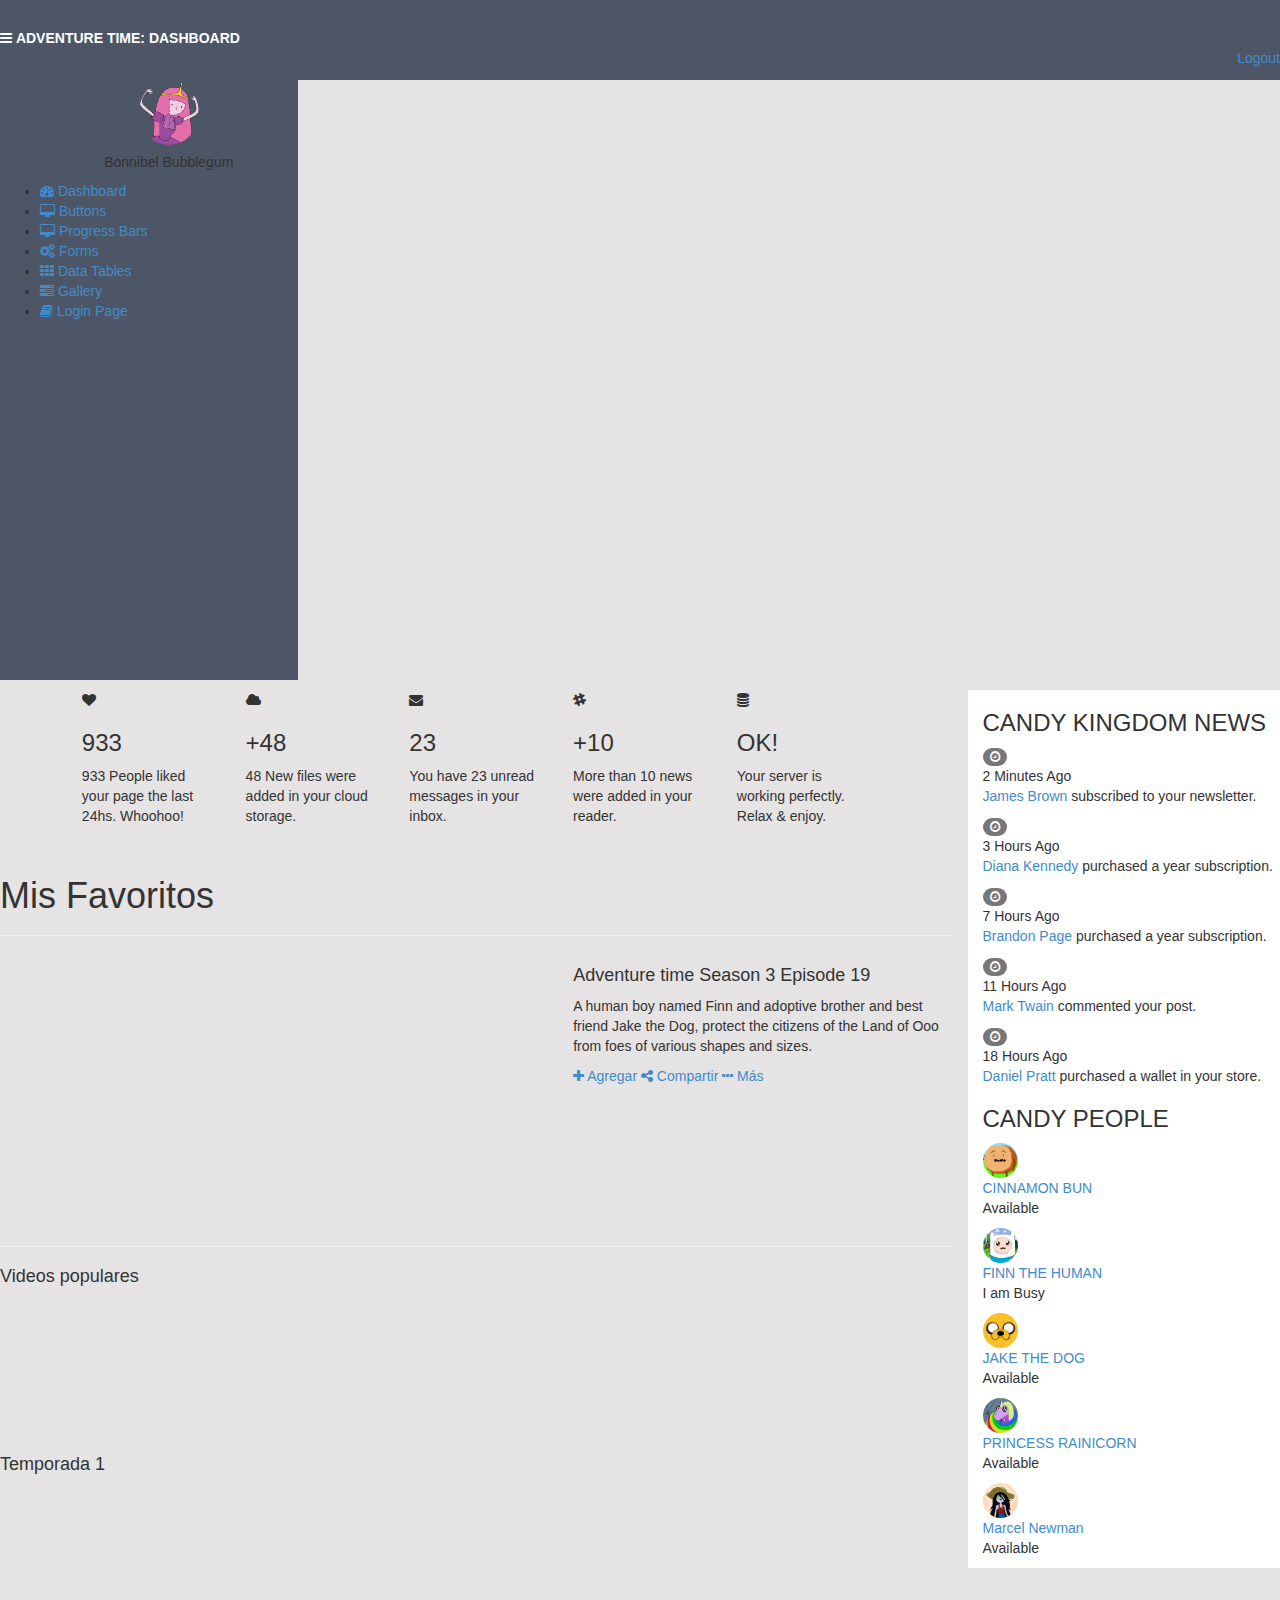
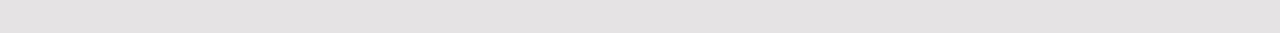
==== dashboard.html @ 6a3ead1a "solo subo archivos" ====
<!DOCTYPE html>
<html lang="en">
  <head>
    <meta charset="utf-8">
    <meta name="viewport" content="width=device-width, initial-scale=1.0">
    <meta name="description" content="">
    <meta name="author" content="Dashboard">
    <meta name="keyword" content="Dashboard, Bootstrap, Admin, Template, Theme, Responsive, Fluid, Retina">
    <meta http-equiv="X-UA-Compatible" content="IE=edge">
    <link rel="stylesheet" href="https://maxcdn.bootstrapcdn.com/bootstrap/3.3.7/css/bootstrap.min.css" integrity="sha384-BVYiiSIFeK1dGmJRAkycuHAHRg32OmUcww7on3RYdg4Va+PmSTsz/K68vbdEjh4u" crossorigin="anonymous">
    <link rel="stylesheet" href="css/bootstrap.css" class="">
    <link rel="stylesheet" href="css/lineicons.css" class="">
    <link rel="stylesheet" href="css/adventure-time-theme-responsive.css" class="">
    <link rel="stylesheet" href="css/font-awesome.css" class="">
    <link rel="stylesheet" href="css/adventure-time-theme.css" class="">


    <title>Adventure time: Dashboard</title>

   
    <!-- HTML5 shim and Respond.js IE8 support of HTML5 elements and media queries -->
    <!--[if lt IE 9]>
      <script src="https://oss.maxcdn.com/libs/html5shiv/3.7.0/html5shiv.js"></script>
      <script src="https://oss.maxcdn.com/libs/respond.js/1.4.2/respond.min.js"></script>
    <![endif]-->
  </head>

  <body>
    <section id="container">
      <div class="row">
        <div class="col-xs-4 col-md-6 col-lg-12">
          <header class="header black-bg">
            <div class="sidebar-toggle-box">
                <div class="fa fa-bars tooltips" data-placement="right" data-original-title="Toggle Navigation"></div>
            </div>      
            <a href="dashboard.html" class="logo">
              <b class="hidden-xs ">ADVENTURE TIME: DASHBOARD</b>
              <b class="visible-xs">ADV.TIME</b>
            </a>
            <div class="top-menu">
              <ul class="nav pull-right top-menu">
                <buttom class="boton"><li><a class="logout" href="login.html">Logout</a></li></buttom>
              </ul>
            </div>
          </div>
        </div>
      </header>

      <aside>
        <div class="row">
          <div class="col-md-3">
            <div id="sidebar" class="nav-collapse">
              <ul class="sidebar-menu">
                <p class="text-center">
                  <a href="profile.html">
                    <img src="img/profile_avatar.png" class="img-circle" width="60">
                  </a>
                </p>
                <h5 class="text-center">Bonnibel Bubblegum</h5>
                <li class="sub-menu">
                  <a class="active" href="dashboard.html">
                    <i class="fa fa-dashboard"></i>
                    <span>Dashboard</span>
                  </a>
                </li>
                <li class="sub-menu">
                  <a href="buttons.html" >
                    <i class="fa fa-desktop"></i>
                    <span>Buttons</span>
                  </a>
                </li>
                <li class="sub-menu">
                  <a href="progress.html" >
                    <i class="fa fa-desktop"></i>
                    <span>Progress Bars</span>
                  </a>
                </li>            
                <li class="sub-menu">
                  <a href="form_component.html" >
                    <i class="fa fa-cogs"></i>
                    <span>Forms</span>
                  </a>
                </li>
                <li class="sub-menu">
                  <a href="basic_tables.html" >
                    <i class="fa fa-th"></i>
                    <span>Data Tables</span>
                  </a>
                </li>            
                <li class="sub-menu">
                  <a href="gallery.html" >
                    <i class="fa fa-tasks"></i>
                    <span>Gallery</span>
                  </a>
                </li>
                <li class="sub-menu">
                  <a href="login.html" >
                    <i class="fa fa-book"></i>
                    <span>Login Page</span>
                  </a>
                </li> 
              </ul>
            </div>
          </div>
        </div>
      </aside>
      <!--main content start-->
      <section id="main-content">
        <section class="wrapper site-min-height">
          <div class="row">
            <div class="col-md-9 main-chart pt-25">
              <div class="row">
                <div class="col-md-2 col-sm-2 col-md-offset-1 box0">
                  <div class="box1">
                    <span class="fa fa-heart"></span>
                    <h3>933</h3>
                  </div>
                  <p>933 People liked your page the last 24hs. Whoohoo!</p>
                </div>
                <div class="col-md-2 col-sm-2 box0">
                  <div class="box1">
                    <span class="fa fa-cloud"></span>
                    <h3>+48</h3>
                  </div>
                  <p>48 New files were added in your cloud storage.</p>
                </div>
                <div class="col-md-2 col-sm-2 box0">
                  <div class="box1">
                    <span class="fa fa-envelope"></span>
                    <h3>23</h3>
                  </div>
                  <p>You have 23 unread messages in your inbox.</p>
                </div>
                <div class="col-md-2 col-sm-2 box0">
                  <div class="box1">
                    <span class="fa fa-slack"></span>
                    <h3>+10</h3>
                  </div>
                  <p>More than 10 news were added in your reader.</p>
                </div>
                <div class="col-md-2 col-sm-2 box0">
                  <div class="box1">
                    <span class="fa fa-database"></span>
                    <h3>OK!</h3>
                  </div>
                  <p>Your server is working perfectly. Relax & enjoy.</p>
                </div>
              </div><!-- /row mt -->  
              <div class="page-header">
                <h1>Mis Favoritos</h1>
              </div>
              <div class="main-video row">
                <div class="col-lg-7">
                  <div class="video">
                    <iframe width="100%" height="265" src="https://www.youtube.com/embed/1iIzP8Z-tnc" frameborder="0" allowfullscreen></iframe>    
                  </div>
                </div>
                <div class="col-lg-5">
                  <h4>Adventure time Season 3 Episode 19</h4>
                  <p>A human boy named Finn and adoptive brother and best friend Jake the Dog, protect the citizens of the Land of Ooo from foes of various shapes and sizes.</p>
                  <div class="buttons">
                    <a href="#">
                      <i class="fa fa-plus"></i>
                      <span>Agregar</span>
                    </a>
                    <a href="#">
                      <i class="fa fa-share-alt"></i>
                      <span>Compartir</span>
                    </a>
                    <a href="#">
                      <i class="fa fa-ellipsis-h"></i>
                      <span>Más</span>
                    </a>
                  </div>
                </div>
              </div>
              <hr class="divider"></hr>
              <div class="showback">
                <h4>Videos populares</h4>
                <div class="row">
                  <div class="col-md-4">
                    <iframe width="100%" height="143" src="https://www.youtube.com/embed/k6hlTz347gQ" frameborder="0" allowfullscreen></iframe>
                  </div>
                  <div class="col-md-4">
                    <iframe width="100%" height="143" src="https://www.youtube.com/embed/1iIzP8Z-tnc" frameborder="0" allowfullscreen></iframe>
                  </div>
                  <div class="col-md-4">
                    <iframe width="100%" height="143" src="https://www.youtube.com/embed/PfemA8HEY28" frameborder="0" allowfullscreen></iframe>
                  </div>
                </div>                
              </div>
              <div class="showback">
                <h4>Temporada 1</h4>
                <div class="row">
                  <div class="col-md-4">
                    <iframe width="100%" height="143" src="https://www.youtube.com/embed/k6hlTz347gQ" frameborder="0" allowfullscreen></iframe>
                  </div>
                  <div class="col-md-4">
                    <iframe width="100%" height="143" src="https://www.youtube.com/embed/1iIzP8Z-tnc" frameborder="0" allowfullscreen></iframe>
                  </div>
                  <div class="col-md-4">
                    <iframe width="100%" height="143" src="https://www.youtube.com/embed/PfemA8HEY28" frameborder="0" allowfullscreen></iframe>
                  </div>
                </div>              
              </div>                            
            </div>
            <div class="col-md-3 ds">
              <h3>CANDY KINGDOM NEWS</h3>
              <div class="desc">
                <div class="thumb">
                  <span class="badge bg-theme"><i class="fa fa-clock-o"></i></span>
                </div>
                <div class="details">
                  <p><muted>2 Minutes Ago</muted><br/>
                   <a href="#">James Brown</a> subscribed to your newsletter.<br/>
                 </p>
               </div>
              </div>
              <div class="desc">
                <div class="thumb">
                  <span class="badge bg-theme"><i class="fa fa-clock-o"></i></span>
                </div>
                <div class="details">
                  <p><muted>3 Hours Ago</muted><br/>
                   <a href="#">Diana Kennedy</a> purchased a year subscription.<br/>
                 </p>
              </div>
            </div>
            <div class="desc">
              <div class="thumb">
                <span class="badge bg-theme"><i class="fa fa-clock-o"></i></span>
              </div>
              <div class="details">
                <p><muted>7 Hours Ago</muted><br/>
                 <a href="#">Brandon Page</a> purchased a year subscription.<br/>
               </p>
             </div>
            </div>
             <!-- Fourth Action -->
             <div class="desc">
              <div class="thumb">
                <span class="badge bg-theme"><i class="fa fa-clock-o"></i></span>
              </div>
              <div class="details">
                <p><muted>11 Hours Ago</muted><br/>
                 <a href="#">Mark Twain</a> commented your post.<br/>
               </p>
             </div>
           </div>
           <!-- Fifth Action -->
           <div class="desc">
            <div class="thumb">
              <span class="badge bg-theme"><i class="fa fa-clock-o"></i></span>
            </div>
            <div class="details">
              <p><muted>18 Hours Ago</muted><br/>
               <a href="#">Daniel Pratt</a> purchased a wallet in your store.<br/>
             </p>
           </div>
          </div>
          <h3>CANDY PEOPLE</h3>
          <!-- First Member -->
          <div class="desc">
            <div class="thumb">
              <img class="img-circle" src="img/friends/cinamon-bun.jpg" width="35px" height="35px">
            </div>
            <div class="details">
              <p>
                <a href="#">CINNAMON BUN</a><br/>
                <muted>Available</muted>
              </p>
            </div>
          </div>
          <!-- Second Member -->
          <div class="desc">
            <div class="thumb">
              <img class="img-circle" src="img/friends/finn.jpg" width="35px" height="35px">
            </div>
            <div class="details">
              <p>
                <a href="#">FINN THE HUMAN</a><br/>
                <muted>I am Busy</muted>
              </p>
            </div>
          </div>
          <!-- Third Member -->
          <div class="desc">
            <div class="thumb">
              <img class="img-circle" src="img/friends/jake.jpg" width="35px" height="35px">
            </div>
            <div class="details">
              <p><a href="#">JAKE THE DOG</a><br/>
               <muted>Available</muted>
              </p>
            </div>
           </div>
           <!-- Fourth Member -->
           <div class="desc">
            <div class="thumb">
              <img class="img-circle" src="img/friends/rainicorn.gif" width="35px" height="35px">
            </div>
            <div class="details">
              <p><a href="#">PRINCESS RAINICORN</a><br/>
               <muted>Available</muted>
             </p>
           </div>
          </div>
          <!-- Fifth Member -->
          <div class="desc">
            <div class="thumb">
              <img class="img-circle" src="img/friends/marceline.jpg" width="35px" height="35px">
            </div>
            <div class="details">
              <p>
                <a href="#">Marcel Newman</a><br/>
                <muted>Available</muted>
              </p>
            </div>
          </div>
        </section>
      </section>
    </section>
    <!-- js placed at the end of the document so the pages load faster -->
    <script src="js/jquery.js"></script>
    <script src="js/bootstrap.min.js"></script>
    <script src="js/common-scripts.js"></script>
  </body>
</html>
---- css/adventure-time-theme-responsive.css ----
/*Inserta tu Codigo Responsive*/
---- css/adventure-time-theme.css ----
/*No tocar este codigo*/ 
.sidebar-closed > #sidebar > ul {
    display: none;
}

.sidebar-closed #main-content {
    margin-left: 0px;
}

.sidebar-closed #sidebar {
    margin-left: -180px;
}

/*Escribe aqui tu codigo */

/*Estilos del Dashboard*/

#container {
	background-color: #E5E3E3;
}

/*estilos del header*/
.header, .logo {
	background-color: #4D5666;
	color: white;
	height: 80px;
	padding-top: 28px;

}
.boton {
	background-color: purple;
}

/*estilos del sidebar*/
.sidebar-toggle-box, .logo {
	display: inline;
	margin-top: 15px;
}
.ds {
	background-color: white;
}
.nav-collapse {
	
}
.sidebar-menu {
	background-color: #4D5666;
	height: 600px;
	margin-top: 0;
}
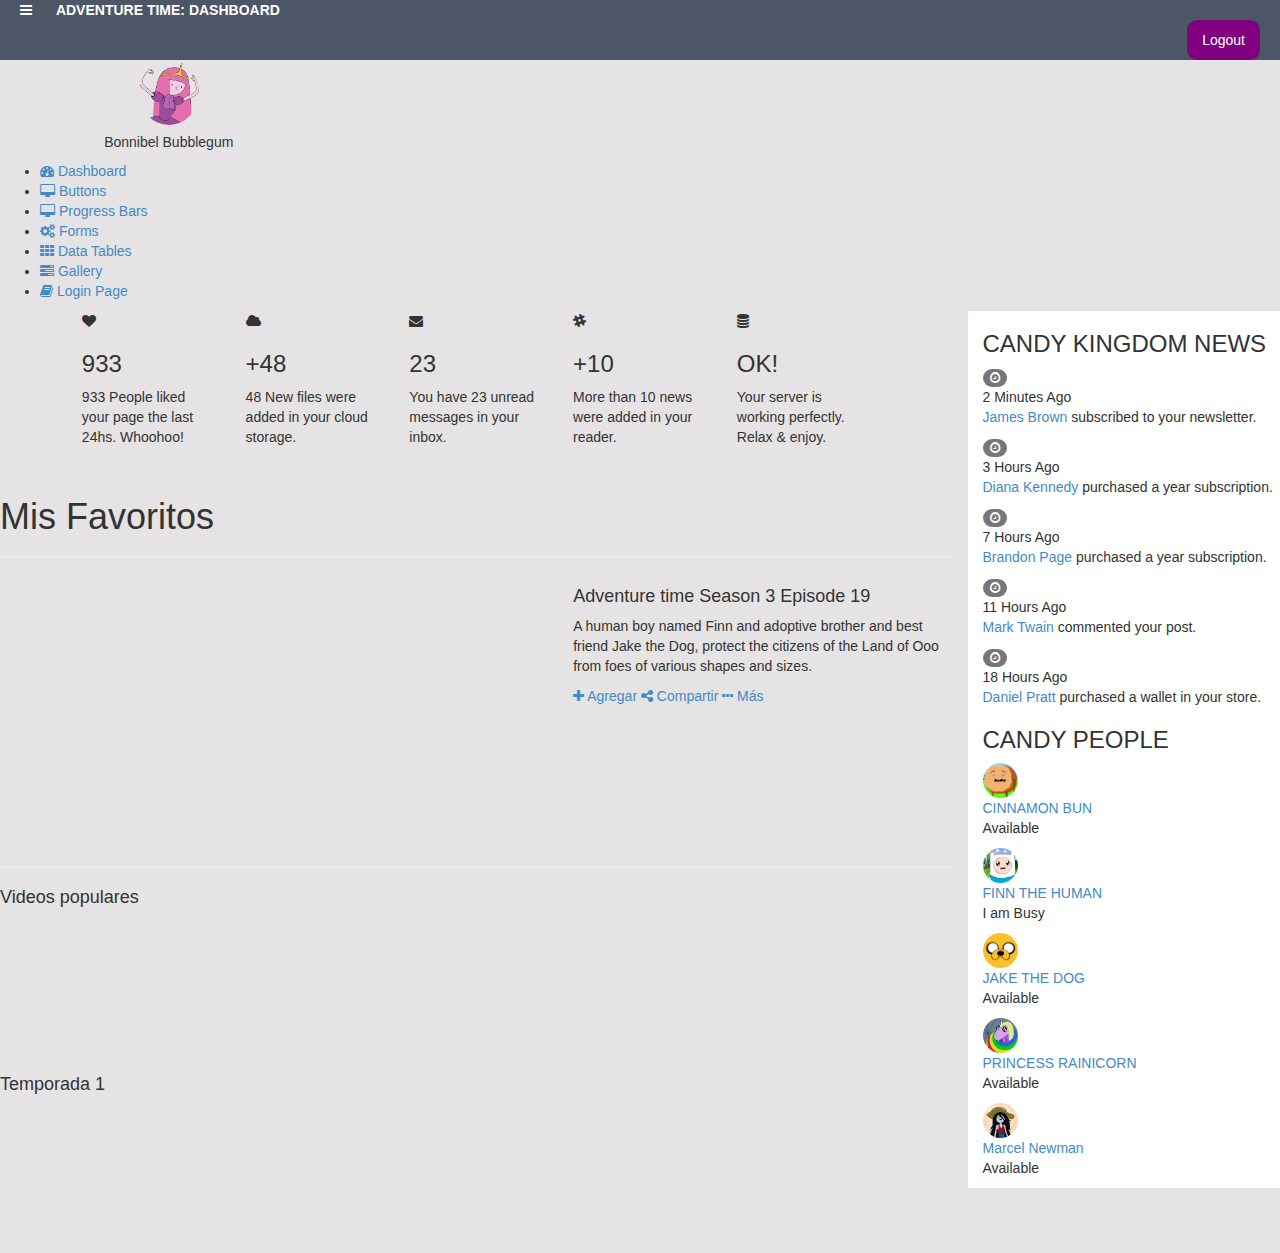
==== commit 6d0b884e: "segundo archivo" ====
--- a/dashboard.html
+++ b/dashboard.html
@@ -28,7 +28,7 @@
   <body>
     <section id="container">
       <div class="row">
-        <div class="col-xs-4 col-md-6 col-lg-12">
+        <div class="col-xs-12 col-md-12 col-lg-12">
           <header class="header black-bg">
             <div class="sidebar-toggle-box">
                 <div class="fa fa-bars tooltips" data-placement="right" data-original-title="Toggle Navigation"></div>
@@ -39,12 +39,12 @@
             </a>
             <div class="top-menu">
               <ul class="nav pull-right top-menu">
-                <buttom class="boton"><li><a class="logout" href="login.html">Logout</a></li></buttom>
+                <li><a class="logout" href="login.html">Logout</a></li>
               </ul>
             </div>
-          </div>
+          </header>
         </div>
-      </header>
+      </div>
 
       <aside>
         <div class="row">
--- a/css/adventure-time-theme.css
+++ b/css/adventure-time-theme.css
@@ -20,30 +20,34 @@
 }
 
 /*estilos del header*/
-.header, .logo {
+
+header {
 	background-color: #4D5666;
+	height: 60px;
+}
+.sidebar-toggle-box, .logo {
 	color: white;
-	height: 80px;
-	padding-top: 28px;
-
+	display: inline;
+	margin-left: 20px;
 }
-.boton {
+.logout {
+	color: white;
 	background-color: purple;
+	margin-right: 20px;
+	border-radius: 10px;
+	padding-bottom: 10px;
 }
 
+
 /*estilos del sidebar*/
-.sidebar-toggle-box, .logo {
-	display: inline;
-	margin-top: 15px;
-}
 .ds {
 	background-color: white;
 }
-.nav-collapse {
-	
-}
-.sidebar-menu {
+
+.sidebar {
 	background-color: #4D5666;
 	height: 600px;
-	margin-top: 0;
+	margin-top: 60;
+	margin-bottom: 0;
+
 }
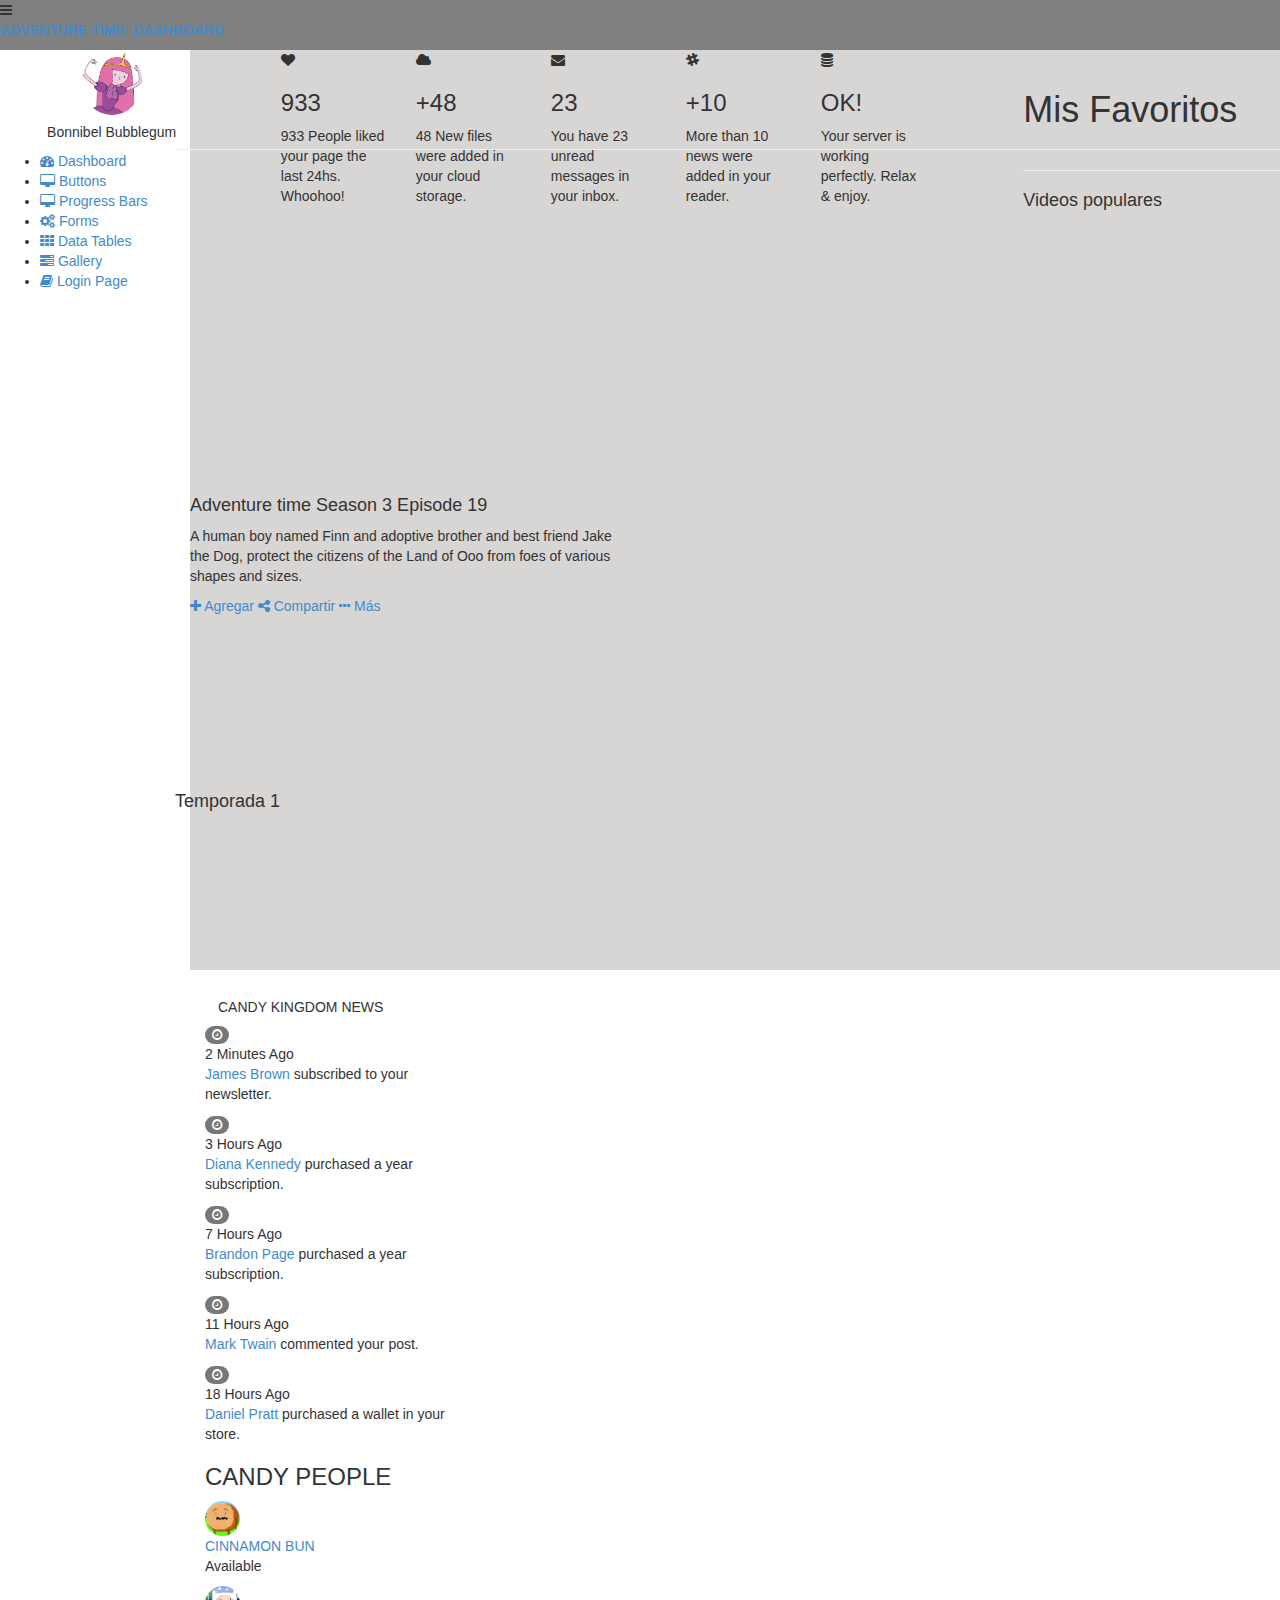
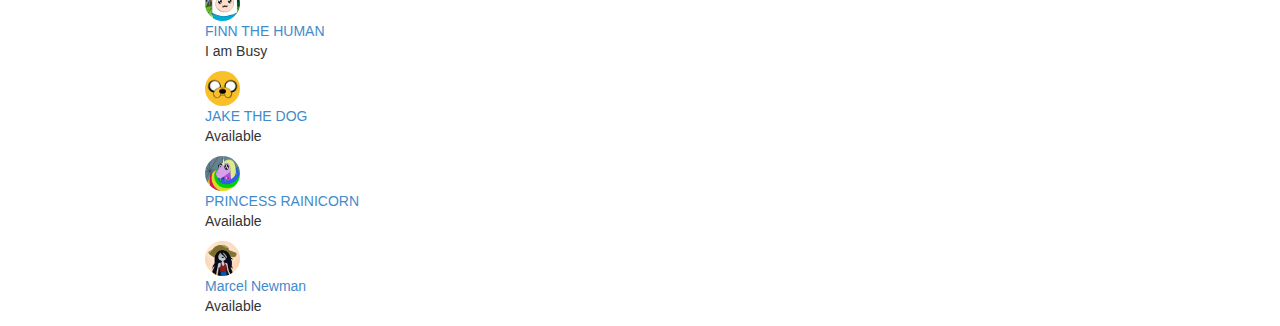
==== commit d29debfc: "arreglando la indexacion" ====
--- a/dashboard.html
+++ b/dashboard.html
@@ -1,328 +1,325 @@
 <!DOCTYPE html>
 <html lang="en">
-  <head>
-    <meta charset="utf-8">
-    <meta name="viewport" content="width=device-width, initial-scale=1.0">
-    <meta name="description" content="">
-    <meta name="author" content="Dashboard">
-    <meta name="keyword" content="Dashboard, Bootstrap, Admin, Template, Theme, Responsive, Fluid, Retina">
-    <meta http-equiv="X-UA-Compatible" content="IE=edge">
-    <link rel="stylesheet" href="https://maxcdn.bootstrapcdn.com/bootstrap/3.3.7/css/bootstrap.min.css" integrity="sha384-BVYiiSIFeK1dGmJRAkycuHAHRg32OmUcww7on3RYdg4Va+PmSTsz/K68vbdEjh4u" crossorigin="anonymous">
-    <link rel="stylesheet" href="css/bootstrap.css" class="">
-    <link rel="stylesheet" href="css/lineicons.css" class="">
-    <link rel="stylesheet" href="css/adventure-time-theme-responsive.css" class="">
-    <link rel="stylesheet" href="css/font-awesome.css" class="">
-    <link rel="stylesheet" href="css/adventure-time-theme.css" class="">
-
-
-    <title>Adventure time: Dashboard</title>
-
-   
-    <!-- HTML5 shim and Respond.js IE8 support of HTML5 elements and media queries -->
+<head>
+  <meta charset="utf-8">
+  <meta name="viewport" content="width=device-width, initial-scale=1.0">
+  <meta name="description" content="">
+  <meta name="author" content="Dashboard">
+  <meta name="keyword" content="Dashboard, Bootstrap, Admin, Template, Theme, Responsive, Fluid, Retina">
+  <link rel="stylesheet" href="https://maxcdn.bootstrapcdn.com/bootstrap/3.3.7/css/bootstrap.min.css" integrity="sha384-BVYiiSIFeK1dGmJRAkycuHAHRg32OmUcww7on3RYdg4Va+PmSTsz/K68vbdEjh4u" crossorigin="anonymous">
+  <link rel="stylesheet" type="text/css" href="css/lineicons.css">
+  <link rel="stylesheet" type="text/css" href="css/font-awesome.css">
+  <link rel="stylesheet" type="text/css" href="css/bootstrap.css">
+  <link rel="stylesheet" type="text/css" href="css/adventure-time-theme-responsive.css">
+  <link rel="stylesheet" type="text/css" href="css/adventure-time-theme.css">
+
+
+  <title>Adventure time: Dashboard</title>
+
+
+  <!-- HTML5 shim and Respond.js IE8 support of HTML5 elements and media queries -->
     <!--[if lt IE 9]>
       <script src="https://oss.maxcdn.com/libs/html5shiv/3.7.0/html5shiv.js"></script>
       <script src="https://oss.maxcdn.com/libs/respond.js/1.4.2/respond.min.js"></script>
-    <![endif]-->
-  </head>
-
-  <body>
-    <section id="container">
-      <div class="row">
-        <div class="col-xs-12 col-md-12 col-lg-12">
-          <header class="header black-bg">
-            <div class="sidebar-toggle-box">
-                <div class="fa fa-bars tooltips" data-placement="right" data-original-title="Toggle Navigation"></div>
-            </div>      
-            <a href="dashboard.html" class="logo">
-              <b class="hidden-xs ">ADVENTURE TIME: DASHBOARD</b>
-              <b class="visible-xs">ADV.TIME</b>
-            </a>
-            <div class="top-menu">
-              <ul class="nav pull-right top-menu">
-                <li><a class="logout" href="login.html">Logout</a></li>
-              </ul>
+      <![endif]-->
+    </head>
+
+    <body>
+      <!--HEADER-->
+      <div id="container">
+        <header class="header black-bg">
+          <div class="sidebar-toggle-box">
+            <div class="fa fa-bars tooltips" data-placement="right" data-original-title="Toggle Navigation"></div>
+          </div>      
+          <a href="dashboard.html" class="logo">
+            <b class="hidden-xs">ADVENTURE TIME: DASHBOARD</b>
+            <b class="visible-xs">ADV.TIME</b>
+          </a>
+          <div class="top-menu">
+            <ul class="nav pull-right top-menu">
+              <li><a class="logout" href="login.html">Logout</a></li>
+            </ul>
+          </div>
+        </header>
+        <aside>
+          <div id="sidebar"  class="nav-collapse row col-md-2">
+            <ul class="sidebar-menu">
+              <p class="text-center">
+                <a href="profile.html">
+                  <img src="img/profile_avatar.png" class="img-circle" width="60">
+                </a>
+              </p>
+              <h5 class="text-center">Bonnibel Bubblegum</h5>
+              <li class="sub-menu">
+                <a class="active" href="dashboard.html">
+                  <i class="fa fa-dashboard"></i>
+                  <span>Dashboard</span>
+                </a>
+              </li>
+              <li class="sub-menu">
+                <a href="buttons.html" >
+                  <i class="fa fa-desktop"></i>
+                  <span>Buttons</span>
+                </a>
+              </li>
+              <li class="sub-menu">
+                <a href="progress.html" >
+                  <i class="fa fa-desktop"></i>
+                  <span>Progress Bars</span>
+                </a>
+              </li>            
+              <li class="sub-menu">
+                <a href="form_component.html" >
+                  <i class="fa fa-cogs"></i>
+                  <span>Forms</span>
+                </a>
+              </li>
+              <li class="sub-menu">
+                <a href="basic_tables.html" >
+                  <i class="fa fa-th"></i>
+                  <span>Data Tables</span>
+                </a>
+              </li>            
+              <li class="sub-menu">
+                <a href="gallery.html" >
+                  <i class="fa fa-tasks"></i>
+                  <span>Gallery</span>
+                </a>
+              </li>
+              <li class="sub-menu">
+                <a href="login.html" >
+                  <i class="fa fa-book"></i>
+                  <span>Login Page</span>
+                </a>
+              </li> 
+            </ul>
+          </div>
+        </aside>
+        <!--ICONOS DEL MAIN-->
+        <div id="main-content">
+          <section class="wrapper site-min-height">
+            <div class="row">
+              <section>
+                <div class="col-md-9 main-chart pt-25">  
+                  <div class="col-md-2 col-sm-2 col-md-offset-1 box0">
+                    <div class="box1">
+                      <span class="fa fa-heart"></span>
+                      <h3>933</h3>
+                    </div>
+                    <p>933 People liked your page the last 24hs. Whoohoo!</p>
+                  </div>
+                  <div class="col-md-2 col-sm-2 box0">
+                    <div class="box1">
+                      <span class="fa fa-cloud"></span>
+                      <h3>+48</h3>
+                    </div>
+                      <p>48 New files were added in your cloud storage.</p>
+                  </div>
+                  <div class="col-md-2 col-sm-2 box0">
+                    <div class="box1">
+                      <span class="fa fa-envelope"></span>
+                      <h3>23</h3>
+                    </div>
+                    <p>You have 23 unread messages in your inbox.</p>
+                  </div>
+                  <div class="col-md-2 col-sm-2 box0">
+                    <div class="box1">
+                      <span class="fa fa-slack"></span>
+                      <h3>+10</h3>
+                    </div>
+                    <p>More than 10 news were added in your reader.</p>
+                  </div>
+                  <div class="col-md-2 col-sm-2 box0">
+                    <div class="box1">
+                      <span class="fa fa-database"></span>
+                      <h3>OK!</h3>
+                    </div>
+                    <p>Your server is working perfectly. Relax & enjoy.</p>
+                  </div>
+                </div>
+              </section>
+              <!--FAVORITOS DEL MAIN --> 
+              <section>
+                <div class="page-header">
+                      <h1>Mis Favoritos</h1>
+                </div>
+                <div class="main-video">
+                  <div class="col-lg-7">
+                    <div class="video">
+                      <iframe width="100%" height="265" src="https://www.youtube.com/embed/1iIzP8Z-tnc" frameborder="0" allowfullscreen></iframe>    
+                    </div>
+                  </div>
+                  <div class="col-lg-5">
+                    <h4>Adventure time Season 3 Episode 19</h4>
+                    <p>A human boy named Finn and adoptive brother and best friend Jake the Dog, protect the citizens of the Land of Ooo from foes of various shapes and sizes.</p>
+                    <div class="buttons">
+                      <a href="#">
+                        <i class="fa fa-plus"></i>
+                        <span>Agregar</span>
+                      </a>
+                      <a href="#">
+                        <i class="fa fa-share-alt"></i>
+                        <span>Compartir</span>
+                      </a>
+                      <a href="#">
+                        <i class="fa fa-ellipsis-h"></i>
+                        <span>Más</span>
+                      </a>
+                    </div>
+                  </div>
+                </div>
+              </section>
+              <!-- VIDEOS-->     
+              <hr class="divider"></hr>
+              <section>
+                <div class="showback">
+                  <h4>Videos populares</h4>
+                  <div class="row">
+                    <div class="col-md-4">
+                      <iframe width="100%" height="143" src="https://www.youtube.com/embed/k6hlTz347gQ" frameborder="0" allowfullscreen></iframe>
+                    </div>
+                    <div class="col-md-4">
+                      <iframe width="100%" height="143" src="https://www.youtube.com/embed/1iIzP8Z-tnc" frameborder="0" allowfullscreen></iframe>
+                    </div>
+                    <div class="col-md-4">
+                      <iframe width="100%" height="143" src="https://www.youtube.com/embed/PfemA8HEY28" frameborder="0" allowfullscreen></iframe>
+                    </div>
+                  </div>                
+                </div>
+                <div class="showback">
+                  <h4>Temporada 1</h4>
+                  <div class="row">
+                    <div class="col-md-4">
+                      <iframe width="100%" height="143" src="https://www.youtube.com/embed/k6hlTz347gQ" frameborder="0" allowfullscreen></iframe>
+                    </div>
+                    <div class="col-md-4">
+                      <iframe width="100%" height="143" src="https://www.youtube.com/embed/1iIzP8Z-tnc" frameborder="0" allowfullscreen></iframe>
+                    </div>
+                    <div class="col-md-4">
+                      <iframe width="100%" height="143" src="https://www.youtube.com/embed/PfemA8HEY28" frameborder="0" allowfullscreen></iframe>
+                    </div>
+                  </div>              
+                </div> 
+              </section>                         
             </div>
-          </header>
-        </div>
-      </div>
-
-      <aside>
-        <div class="row">
-          <div class="col-md-3">
-            <div id="sidebar" class="nav-collapse">
-              <ul class="sidebar-menu">
-                <p class="text-center">
-                  <a href="profile.html">
-                    <img src="img/profile_avatar.png" class="img-circle" width="60">
-                  </a>
-                </p>
-                <h5 class="text-center">Bonnibel Bubblegum</h5>
-                <li class="sub-menu">
-                  <a class="active" href="dashboard.html">
-                    <i class="fa fa-dashboard"></i>
-                    <span>Dashboard</span>
-                  </a>
-                </li>
-                <li class="sub-menu">
-                  <a href="buttons.html" >
-                    <i class="fa fa-desktop"></i>
-                    <span>Buttons</span>
-                  </a>
-                </li>
-                <li class="sub-menu">
-                  <a href="progress.html" >
-                    <i class="fa fa-desktop"></i>
-                    <span>Progress Bars</span>
-                  </a>
-                </li>            
-                <li class="sub-menu">
-                  <a href="form_component.html" >
-                    <i class="fa fa-cogs"></i>
-                    <span>Forms</span>
-                  </a>
-                </li>
-                <li class="sub-menu">
-                  <a href="basic_tables.html" >
-                    <i class="fa fa-th"></i>
-                    <span>Data Tables</span>
-                  </a>
-                </li>            
-                <li class="sub-menu">
-                  <a href="gallery.html" >
-                    <i class="fa fa-tasks"></i>
-                    <span>Gallery</span>
-                  </a>
-                </li>
-                <li class="sub-menu">
-                  <a href="login.html" >
-                    <i class="fa fa-book"></i>
-                    <span>Login Page</span>
-                  </a>
-                </li> 
-              </ul>
-            </div>
+        <!--MENU DERECHO -->       
+            <div class="col-md-3 ds">
+              <h3 class="btn candy-titulo">CANDY KINGDOM NEWS</h3>
+                <div class="desc">
+                  <div class="thumb">
+                    <span class="badge bg-theme"><i class="fa fa-clock-o"></i></span>
+                  </div>
+                  <div class="details">
+                    <p><muted>2 Minutes Ago</muted><br/>
+                     <a href="#">James Brown</a> subscribed to your newsletter.<br/>
+                   </p>
+                 </div>
+                </div>
+                <div class="desc">
+                  <div class="thumb">
+                    <span class="badge bg-theme"><i class="fa fa-clock-o"></i></span>
+                  </div>
+                  <div class="details">
+                    <p><muted>3 Hours Ago</muted><br/>
+                     <a href="#">Diana Kennedy</a> purchased a year subscription.<br/>
+                   </p>
+                  </div>
+                </div>
+                <div class="desc">
+                  <div class="thumb">
+                    <span class="badge bg-theme"><i class="fa fa-clock-o"></i></span>
+                  </div>
+                  <div class="details">
+                    <p><muted>7 Hours Ago</muted><br/>
+                     <a href="#">Brandon Page</a> purchased a year subscription.<br/>
+                    </p>
+                  </div>
+                </div>
+                <!-- Fourth Action -->
+                <div class="desc">
+                  <div class="thumb">
+                    <span class="badge bg-theme"><i class="fa fa-clock-o"></i></span>
+                  </div>
+                  <div class="details">
+                    <p><muted>11 Hours Ago</muted><br/>
+                     <a href="#">Mark Twain</a> commented your post.<br/>
+                   </p>
+                 </div>
+                </div>
+                 <!-- Fifth Action -->
+                <div class="desc">
+                  <div class="thumb">
+                    <span class="badge bg-theme"><i class="fa fa-clock-o"></i></span>
+                  </div>
+                  <div class="details">
+                    <p><muted>18 Hours Ago</muted><br/>
+                     <a href="#">Daniel Pratt</a> purchased a wallet in your store.<br/>
+                   </p>
+                 </div>
+                </div>
+                <h3>CANDY PEOPLE</h3>
+                <!-- First Member -->
+                <div class="desc">
+                  <div class="thumb">
+                    <img class="img-circle" src="img/friends/cinamon-bun.jpg" width="35px" height="35px">
+                  </div>
+                  <div class="details">
+                    <p>
+                      <a href="#">CINNAMON BUN</a><br/>
+                      <muted>Available</muted>
+                    </p>
+                  </div>
+                </div>
+                <!-- Second Member -->
+                <div class="desc">
+                  <div class="thumb">
+                    <img class="img-circle" src="img/friends/finn.jpg" width="35px" height="35px">
+                  </div>
+                  <div class="details">
+                    <p>
+                      <a href="#">FINN THE HUMAN</a><br/>
+                      <muted>I am Busy</muted>
+                    </p>
+                  </div>
+                </div>
+                <!-- Third Member -->
+                <div class="desc">
+                  <div class="thumb">
+                    <img class="img-circle" src="img/friends/jake.jpg" width="35px" height="35px">
+                  </div>
+                  <div class="details">
+                    <p><a href="#">JAKE THE DOG</a><br/>
+                     <muted>Available</muted>
+                   </p>
+                 </div>
+                </div>
+                <!-- Fourth Member -->
+                <div class="desc">
+                  <div class="thumb">
+                    <img class="img-circle" src="img/friends/rainicorn.gif" width="35px" height="35px">
+                  </div>
+                  <div class="details">
+                    <p><a href="#">PRINCESS RAINICORN</a><br/>
+                     <muted>Available</muted>
+                   </p>
+                  </div>
+                </div>
+                <!-- Fifth Member -->
+                <div class="desc">
+                  <div class="thumb">
+                    <img class="img-circle" src="img/friends/marceline.jpg" width="35px" height="35px">
+                  </div>
+                  <div class="details">
+                    <p>
+                      <a href="#">Marcel Newman</a><br/>
+                      <muted>Available</muted>
+                    </p>
+                  </div>
+                </div>
           </div>
-        </div>
-      </aside>
-      <!--main content start-->
-      <section id="main-content">
-        <section class="wrapper site-min-height">
-          <div class="row">
-            <div class="col-md-9 main-chart pt-25">
-              <div class="row">
-                <div class="col-md-2 col-sm-2 col-md-offset-1 box0">
-                  <div class="box1">
-                    <span class="fa fa-heart"></span>
-                    <h3>933</h3>
-                  </div>
-                  <p>933 People liked your page the last 24hs. Whoohoo!</p>
-                </div>
-                <div class="col-md-2 col-sm-2 box0">
-                  <div class="box1">
-                    <span class="fa fa-cloud"></span>
-                    <h3>+48</h3>
-                  </div>
-                  <p>48 New files were added in your cloud storage.</p>
-                </div>
-                <div class="col-md-2 col-sm-2 box0">
-                  <div class="box1">
-                    <span class="fa fa-envelope"></span>
-                    <h3>23</h3>
-                  </div>
-                  <p>You have 23 unread messages in your inbox.</p>
-                </div>
-                <div class="col-md-2 col-sm-2 box0">
-                  <div class="box1">
-                    <span class="fa fa-slack"></span>
-                    <h3>+10</h3>
-                  </div>
-                  <p>More than 10 news were added in your reader.</p>
-                </div>
-                <div class="col-md-2 col-sm-2 box0">
-                  <div class="box1">
-                    <span class="fa fa-database"></span>
-                    <h3>OK!</h3>
-                  </div>
-                  <p>Your server is working perfectly. Relax & enjoy.</p>
-                </div>
-              </div><!-- /row mt -->  
-              <div class="page-header">
-                <h1>Mis Favoritos</h1>
-              </div>
-              <div class="main-video row">
-                <div class="col-lg-7">
-                  <div class="video">
-                    <iframe width="100%" height="265" src="https://www.youtube.com/embed/1iIzP8Z-tnc" frameborder="0" allowfullscreen></iframe>    
-                  </div>
-                </div>
-                <div class="col-lg-5">
-                  <h4>Adventure time Season 3 Episode 19</h4>
-                  <p>A human boy named Finn and adoptive brother and best friend Jake the Dog, protect the citizens of the Land of Ooo from foes of various shapes and sizes.</p>
-                  <div class="buttons">
-                    <a href="#">
-                      <i class="fa fa-plus"></i>
-                      <span>Agregar</span>
-                    </a>
-                    <a href="#">
-                      <i class="fa fa-share-alt"></i>
-                      <span>Compartir</span>
-                    </a>
-                    <a href="#">
-                      <i class="fa fa-ellipsis-h"></i>
-                      <span>Más</span>
-                    </a>
-                  </div>
-                </div>
-              </div>
-              <hr class="divider"></hr>
-              <div class="showback">
-                <h4>Videos populares</h4>
-                <div class="row">
-                  <div class="col-md-4">
-                    <iframe width="100%" height="143" src="https://www.youtube.com/embed/k6hlTz347gQ" frameborder="0" allowfullscreen></iframe>
-                  </div>
-                  <div class="col-md-4">
-                    <iframe width="100%" height="143" src="https://www.youtube.com/embed/1iIzP8Z-tnc" frameborder="0" allowfullscreen></iframe>
-                  </div>
-                  <div class="col-md-4">
-                    <iframe width="100%" height="143" src="https://www.youtube.com/embed/PfemA8HEY28" frameborder="0" allowfullscreen></iframe>
-                  </div>
-                </div>                
-              </div>
-              <div class="showback">
-                <h4>Temporada 1</h4>
-                <div class="row">
-                  <div class="col-md-4">
-                    <iframe width="100%" height="143" src="https://www.youtube.com/embed/k6hlTz347gQ" frameborder="0" allowfullscreen></iframe>
-                  </div>
-                  <div class="col-md-4">
-                    <iframe width="100%" height="143" src="https://www.youtube.com/embed/1iIzP8Z-tnc" frameborder="0" allowfullscreen></iframe>
-                  </div>
-                  <div class="col-md-4">
-                    <iframe width="100%" height="143" src="https://www.youtube.com/embed/PfemA8HEY28" frameborder="0" allowfullscreen></iframe>
-                  </div>
-                </div>              
-              </div>                            
-            </div>
-            <div class="col-md-3 ds">
-              <h3>CANDY KINGDOM NEWS</h3>
-              <div class="desc">
-                <div class="thumb">
-                  <span class="badge bg-theme"><i class="fa fa-clock-o"></i></span>
-                </div>
-                <div class="details">
-                  <p><muted>2 Minutes Ago</muted><br/>
-                   <a href="#">James Brown</a> subscribed to your newsletter.<br/>
-                 </p>
-               </div>
-              </div>
-              <div class="desc">
-                <div class="thumb">
-                  <span class="badge bg-theme"><i class="fa fa-clock-o"></i></span>
-                </div>
-                <div class="details">
-                  <p><muted>3 Hours Ago</muted><br/>
-                   <a href="#">Diana Kennedy</a> purchased a year subscription.<br/>
-                 </p>
-              </div>
-            </div>
-            <div class="desc">
-              <div class="thumb">
-                <span class="badge bg-theme"><i class="fa fa-clock-o"></i></span>
-              </div>
-              <div class="details">
-                <p><muted>7 Hours Ago</muted><br/>
-                 <a href="#">Brandon Page</a> purchased a year subscription.<br/>
-               </p>
-             </div>
-            </div>
-             <!-- Fourth Action -->
-             <div class="desc">
-              <div class="thumb">
-                <span class="badge bg-theme"><i class="fa fa-clock-o"></i></span>
-              </div>
-              <div class="details">
-                <p><muted>11 Hours Ago</muted><br/>
-                 <a href="#">Mark Twain</a> commented your post.<br/>
-               </p>
-             </div>
-           </div>
-           <!-- Fifth Action -->
-           <div class="desc">
-            <div class="thumb">
-              <span class="badge bg-theme"><i class="fa fa-clock-o"></i></span>
-            </div>
-            <div class="details">
-              <p><muted>18 Hours Ago</muted><br/>
-               <a href="#">Daniel Pratt</a> purchased a wallet in your store.<br/>
-             </p>
-           </div>
-          </div>
-          <h3>CANDY PEOPLE</h3>
-          <!-- First Member -->
-          <div class="desc">
-            <div class="thumb">
-              <img class="img-circle" src="img/friends/cinamon-bun.jpg" width="35px" height="35px">
-            </div>
-            <div class="details">
-              <p>
-                <a href="#">CINNAMON BUN</a><br/>
-                <muted>Available</muted>
-              </p>
-            </div>
-          </div>
-          <!-- Second Member -->
-          <div class="desc">
-            <div class="thumb">
-              <img class="img-circle" src="img/friends/finn.jpg" width="35px" height="35px">
-            </div>
-            <div class="details">
-              <p>
-                <a href="#">FINN THE HUMAN</a><br/>
-                <muted>I am Busy</muted>
-              </p>
-            </div>
-          </div>
-          <!-- Third Member -->
-          <div class="desc">
-            <div class="thumb">
-              <img class="img-circle" src="img/friends/jake.jpg" width="35px" height="35px">
-            </div>
-            <div class="details">
-              <p><a href="#">JAKE THE DOG</a><br/>
-               <muted>Available</muted>
-              </p>
-            </div>
-           </div>
-           <!-- Fourth Member -->
-           <div class="desc">
-            <div class="thumb">
-              <img class="img-circle" src="img/friends/rainicorn.gif" width="35px" height="35px">
-            </div>
-            <div class="details">
-              <p><a href="#">PRINCESS RAINICORN</a><br/>
-               <muted>Available</muted>
-             </p>
-           </div>
-          </div>
-          <!-- Fifth Member -->
-          <div class="desc">
-            <div class="thumb">
-              <img class="img-circle" src="img/friends/marceline.jpg" width="35px" height="35px">
-            </div>
-            <div class="details">
-              <p>
-                <a href="#">Marcel Newman</a><br/>
-                <muted>Available</muted>
-              </p>
-            </div>
-          </div>
-        </section>
-      </section>
-    </section>
-    <!-- js placed at the end of the document so the pages load faster -->
-    <script src="js/jquery.js"></script>
-    <script src="js/bootstrap.min.js"></script>
-    <script src="js/common-scripts.js"></script>
+          <!-- js placed at the end of the document so the pages load faster -->
+          <script src="js/jquery.js"></script>
+          <script src="js/bootstrap.min.js"></script>
+          <script src="js/common-scripts.js"></script>
   </body>
 </html>--- a/css/adventure-time-theme.css
+++ b/css/adventure-time-theme.css
@@ -13,41 +13,17 @@
 
 /*Escribe aqui tu codigo */
 
-/*Estilos del Dashboard*/
-
-#container {
-	background-color: #E5E3E3;
-}
-
-/*estilos del header*/
-
-header {
-	background-color: #4D5666;
-	height: 60px;
-}
-.sidebar-toggle-box, .logo {
-	color: white;
-	display: inline;
-	margin-left: 20px;
-}
-.logout {
-	color: white;
-	background-color: purple;
-	margin-right: 20px;
-	border-radius: 10px;
-	padding-bottom: 10px;
+/*CONTENEDOR DEL MEDIO*/
+#main-content {
+	background-color: #D8D5D5;
+	position: relative;
+	margin-left: 190px;
 }
 
 
-/*estilos del sidebar*/
-.ds {
-	background-color: white;
+
+.header {
+	width: 100%;
+	background-color: grey;
+	height:50px;
 }
-
-.sidebar {
-	background-color: #4D5666;
-	height: 600px;
-	margin-top: 60;
-	margin-bottom: 0;
-
-}
